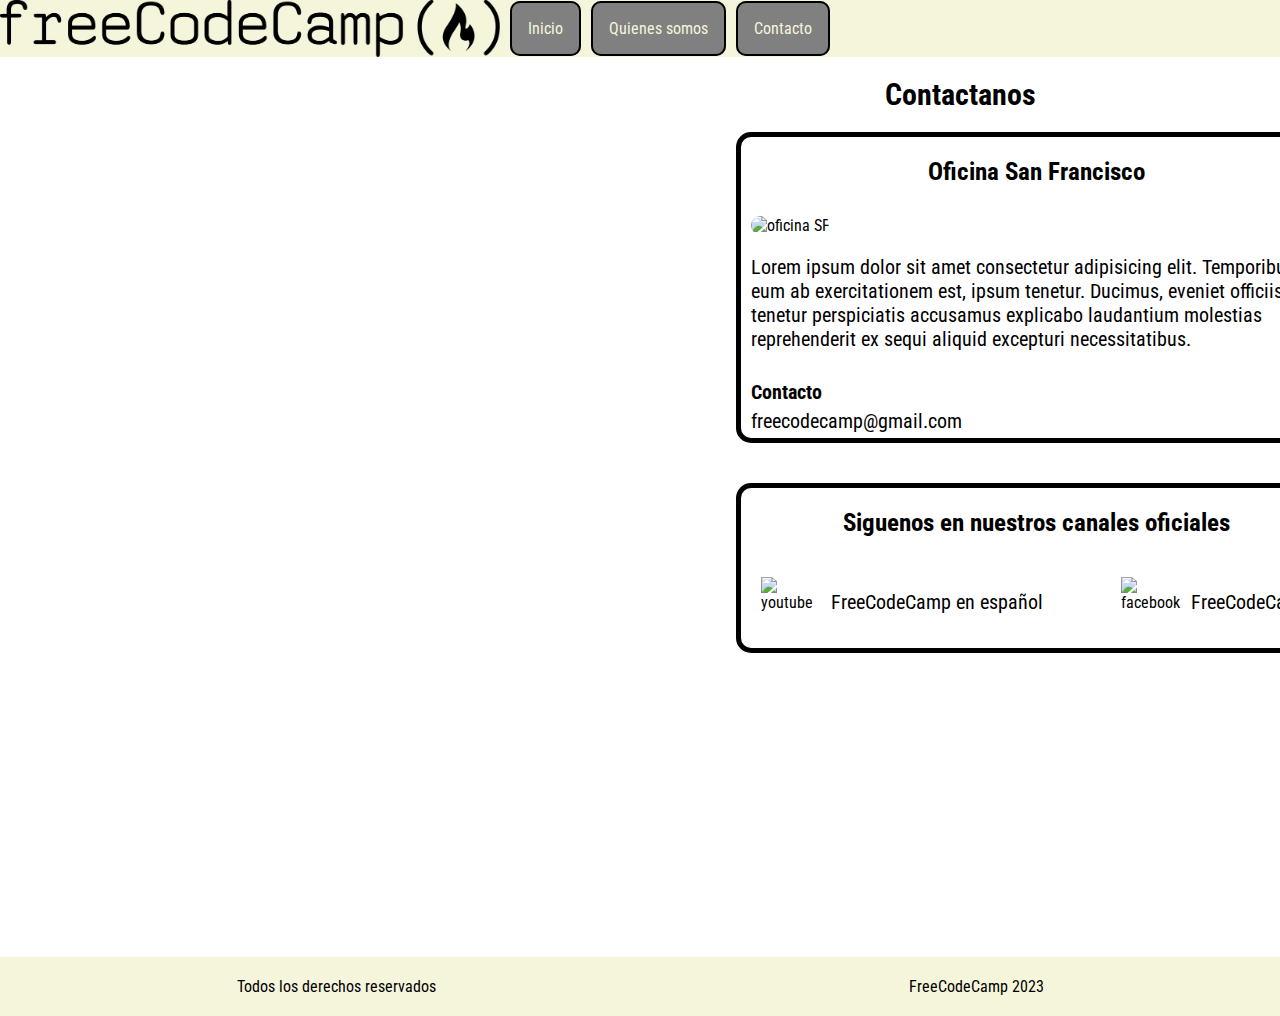
==== mas/contacto.html @ c3b81b40 "Cambios finales" ====
<!DOCTYPE html>
<html lang="en">
<head>
    <meta charset="UTF-8">
    <meta http-equiv="X-UA-Compatible" content="IE=edge">
    <meta name="viewport" content="width=device-width, initial-scale=1.0">
    <title>FreeCodeCamp - Contacto </title>
    <link rel="stylesheet" href="../mas/contacto.css">
</head>
<body>
    <header >
        <img src="../img/FreeCodeCamp_logo.svg.png" alt="FreeCodeCamp_logo" class="logo">
        <nav class="navcode">
            <ul class="code">
                <li class="code_item">
                    <a href="../index.html">Inicio</a>
                </li>
                <li class="code_item">
                    <a href=".quienes-somos.html">Quienes somos</a>
                </li>
                <li class="code_item active">
                    <a href=".contacto.html">Contacto</a>
                </li>
            </ul>
        </nav>
    </header>

    <section>
        <div class="cajaMain">

            <div class="caja1">
                
            </div>

            <div class="caja2">
                <h1 class="titulo">Contactanos</h1>
                <div class="place1">
                    <h3 class="title">Oficina San Francisco</h3>
                    <img src="https://www.viajarsanfrancisco.com/img/que-visitar-en-san-francisco.jpg" alt="oficina SF" class="of1">
                    <p class="texto">Lorem ipsum dolor sit amet consectetur adipisicing elit. Temporibus eum ab exercitationem est, ipsum tenetur. Ducimus, eveniet officiis tenetur perspiciatis accusamus explicabo laudantium molestias reprehenderit ex sequi aliquid excepturi necessitatibus.</p>
                    <br>
                    <h4 class="contacto">Contacto</h4>
                    <p class="correo"> freecodecamp@gmail.com </p>
                </div>

                <div class="place2">
                    <h3 class="title">Siguenos en nuestros canales oficiales</h3>
                    <ul class="opciones">
                        <li class="opcion opcion1">
                            <img src="https://upload.wikimedia.org/wikipedia/commons/e/ef/Youtube_logo.png" alt="youtube" class="red"> 
                            <p class="texto-link"> FreeCodeCamp en español </p>
                        </li>

                        <li class="opcion opcion2">
                            <img src="https://www.facebook.com/images/fb_icon_325x325.png" alt="facebook" class="red">
                            <p class="texto-link"> FreeCodeCamp </p>
                        </li>

                    </ul>
                    
                </div>
            </div>

        </div>
    </section>

</body>

<footer class="footer">
    <p>Todos los derechos reservados</p>
    <p>FreeCodeCamp 2023</p>
</footer>


</html>
---- mas/contacto.css ----
@import url('https://fonts.googleapis.com/css2?family=Roboto+Condensed:wght@300;700&display=swap');


* {
    margin: 0;
    padding: 0;
    box-sizing: border-box;
    font-family: 'Roboto Condensed', sans-serif;
}

header {
    background-color: beige;
    display: flex;
    gap: 10px;
    grid-gap: 10px;
}


.logo {
    width: 500px;
    
}

.code {
    display: flex;
    list-style-type: none;
    gap: 10px;
    grid-gap: 10px;

}

.navcode {
    align-items: center;
    display: flex;
}

.code_item a{
    text-decoration: none;
    background-color: gray;
    border: 2px solid black ;
    color: beige;
    padding: 1rem;
    border-radius: 10px;
}

.code_item a:hover {
    background-color: beige;
    border: 2px solid black ;
    color: black;
    transition: background 1s, color 2s;

}


.code_item.active a{
    text-decoration: none;
}

.cajaMain {
    width: 100%;
    height: 100vh;
    display: grid;
    grid-template-columns: repeat(2, 1fr);
    grid-template-rows: 1fr 1fr ;
    grid-template-areas: 
    "caja1  caja2"
    "caja1  caja2"
    ;
}


.caja1 {
    grid-area: caja1;
    background-image: url(https://www.educaciontrespuntocero.com/wp-content/uploads/2017/06/lenguajes-programacion-978x652.jpg);
    background-repeat: no-repeat;
    background-position: center;
    border-radius: 20px;
    
}

.caja2 {
    grid-area: caja2;
}

.titulo {
    padding: 20px;
    text-align: center;
    font-size: 30px;
}

.place1 {
    margin-left: 15%;
    border:solid 5px black ;
    width: 600px;
    border-radius: 15px;
}

.place2 {
    margin-top: 40px;
    margin-left: 15%;
    border:solid 5px black ;
    width: 600px;
    height: 170px;
    border-radius: 15px;
    position: relative;
}

.of1 {
    width: 100%;
    padding: 10px;
    border-radius: 20px;
}

.title {
    padding: 20px;
    text-align: center;
}

.contacto,
.correo {
    padding-left: 10px;
    padding-bottom: 5px;
    font-size: 20px;
}

.texto {
    padding: 10px;
}

.opciones {
    display: flex;
}

.opcion {
    list-style-type: none;
    margin-top: 20px ;
}

.opcion1 {
    position: absolute;
    left: 20px;
    display: flex;
    gap: 10px;
    align-items:center;
    
}

.opcion2 {
    position:absolute;
    right: 20px;
    display: flex;
    gap: 10px;
    align-items:center;

}

.red {
    width: 60px;
    height: 50px;
}


.texto-link, 
.texto {
    font-size: 20px;
}

.title {
    font-size: 25px;
}

.footer {
    background-color: beige;
    display: flex;
    justify-content: space-around;
    padding-block: 20px;
    text-align: center;
}

.caja1:hover,
.caja2:hover {
    transform: scale(1.0) translateY(-5px);
    box-shadow: rgba(240, 46, 170, 0.4) 5px 5px, rgba(190, 145, 21, 0.3) 10px 10px, rgba(240, 46, 170, 0.2) 15px 15px, rgba(240, 46, 170, 0.1) 20px 20px, rgba(240, 46, 170, 0.05) 25px 25px;
}



/*** animista ***/

.caja1 {
    animation:tilt-in-top-1 .6s cubic-bezier(.25,.46,.45,.94) both;
    animation-delay: 1s;
}

.caja2{
    animation:tilt-in-top-1 .6s cubic-bezier(.25,.46,.45,.94) both;
    animation-delay: 1.5s;
}


 @keyframes tilt-in-top-1{0%{transform:rotateY(30deg) translateY(-300px) skewY(-30deg);opacity:0}100%{transform:rotateY(0deg) translateY(0) skewY(0deg);opacity:1}}
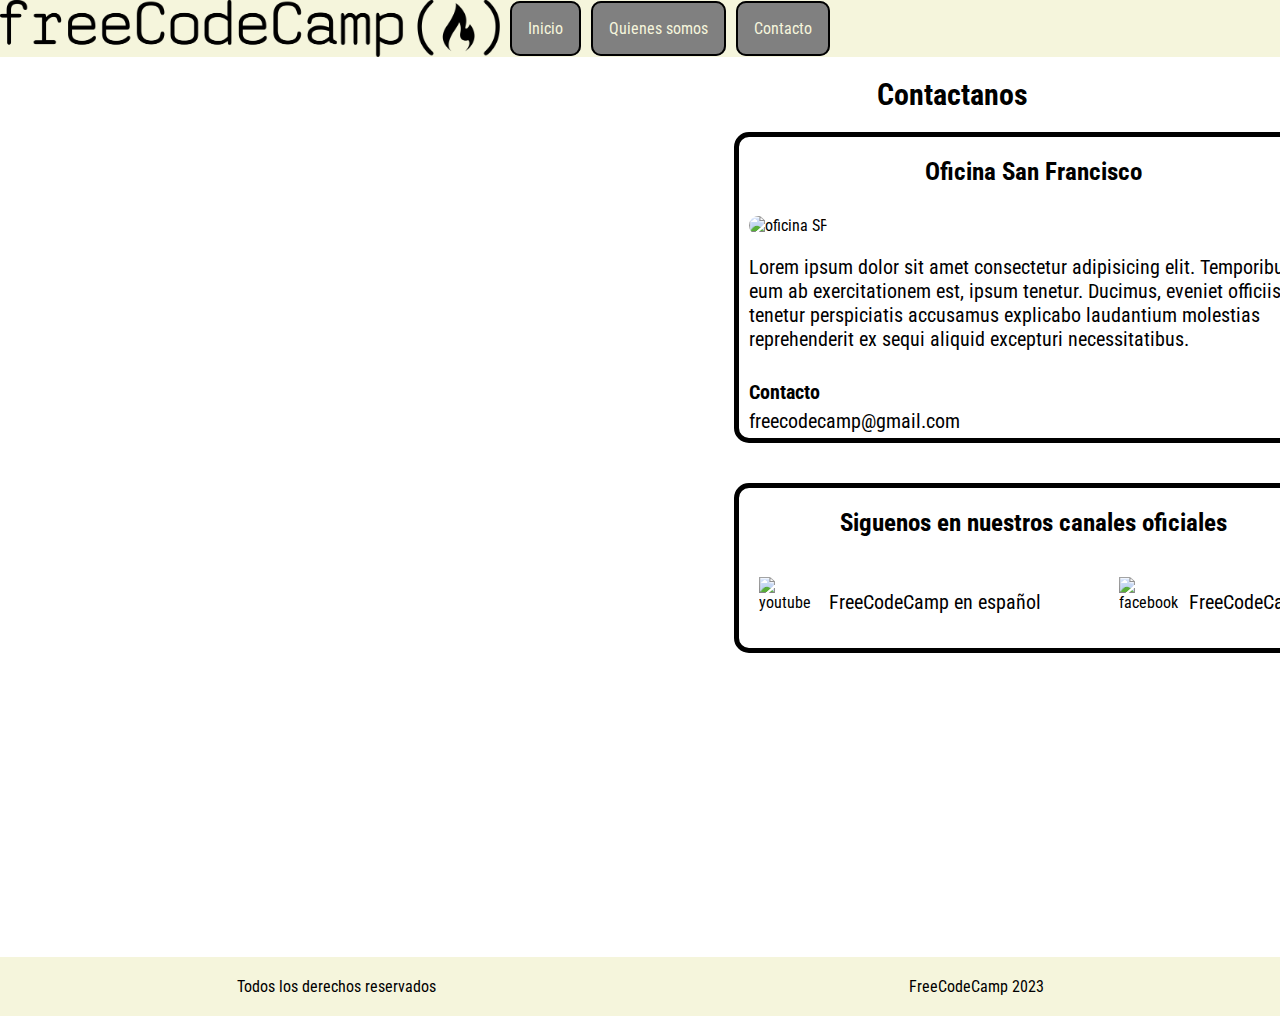
==== commit 785edb0a: "Ultimando detalles" ====
--- a/mas/contacto.html
+++ b/mas/contacto.html
@@ -16,10 +16,10 @@
                     <a href="../index.html">Inicio</a>
                 </li>
                 <li class="code_item">
-                    <a href=".quienes-somos.html">Quienes somos</a>
+                    <a href="./quienes-somos.html">Quienes somos</a>
                 </li>
                 <li class="code_item active">
-                    <a href=".contacto.html">Contacto</a>
+                    <a href="./contacto.html">Contacto</a>
                 </li>
             </ul>
         </nav>
--- a/mas/contacto.css
+++ b/mas/contacto.css
@@ -80,6 +80,8 @@
 
 .caja2 {
     grid-area: caja2;
+    margin-right: 15px;
+    border-radius: 20px;
 }
 
 .titulo {
@@ -178,7 +180,9 @@
 }
 
 .caja1:hover,
-.caja2:hover {
+.caja2:hover,
+.place1:hover,
+.place2:hover {
     transform: scale(1.0) translateY(-5px);
     box-shadow: rgba(240, 46, 170, 0.4) 5px 5px, rgba(190, 145, 21, 0.3) 10px 10px, rgba(240, 46, 170, 0.2) 15px 15px, rgba(240, 46, 170, 0.1) 20px 20px, rgba(240, 46, 170, 0.05) 25px 25px;
 }
@@ -197,6 +201,19 @@
     animation-delay: 1.5s;
 }
 
+.caja1,
+.caja2,
+.place1,
+.place2 {
+    transition: all 1s ;
+}
+
 
  @keyframes tilt-in-top-1{0%{transform:rotateY(30deg) translateY(-300px) skewY(-30deg);opacity:0}100%{transform:rotateY(0deg) translateY(0) skewY(0deg);opacity:1}}
 
+header {
+    animation:roll-in-left .6s ease-out both
+}
+
+
+ @keyframes roll-in-left{0%{transform:translateX(-800px) rotate(-540deg);opacity:0}100%{transform:translateX(0) rotate(0deg);opacity:1}}